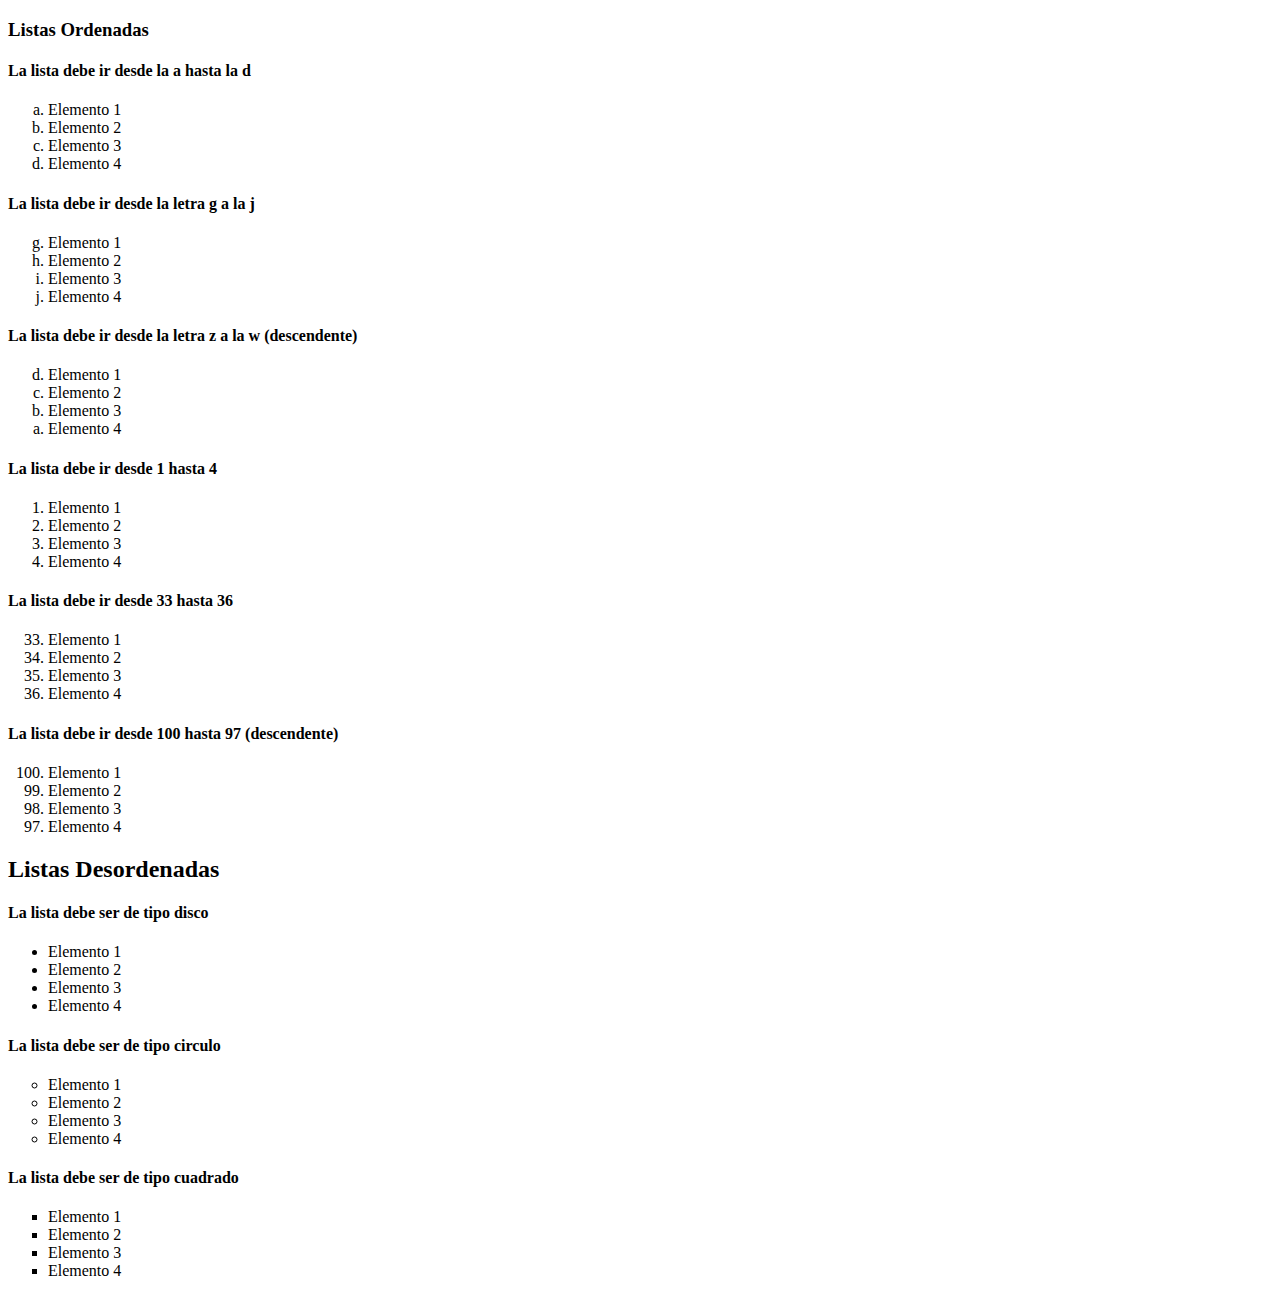
==== index.html @ d45b1b93 "Update index.html" ====
<!doctype html>
<html lang="en">

<html>
      

          <head>

             <!-- Required meta tags -->

            <meta charset="utf-8">

    <meta name="viewport" content="width=device-width,initial-scale=1">

    <!-- Bootstrap CSS -->

    <link href="dist/bootstrap/css/bootstrap.min.css" rel="stylesheet">

            <title>Mi primer sitio web</title>

          </head>


          <body>

            
           <h3>Listas Ordenadas</h3>
           <h4>La lista debe ir desde la a hasta la d </h4>

           <ol type="a">

             <li>Elemento 1</li>
             <li>Elemento 2</li>
             <li>Elemento 3</li>
             <li>Elemento 4</li>
           </ol>

           <h4>La lista debe ir desde la letra g a la j</h4>

           <ol type="a" start="7">
        
          <li>Elemento 1</li>
          <li>Elemento 2</li>
          <li>Elemento 3</li>
          <li>Elemento 4</li>
        </ol>
          <h4>La lista debe ir desde la letra z a la w (descendente)</h4>
          <ol type="a" reversed="100">

             <li>Elemento 1</li>
             <li>Elemento 2</li>
             <li>Elemento 3</li>
             <li>Elemento 4</li>
             </ol>
        
             <h4>La lista debe ir desde 1 hasta 4</h4>
             <ol type="1">
             <li>Elemento 1</li>
             <li>Elemento 2</li>
             <li>Elemento 3</li>
             <li>Elemento 4</li>
             </ol>

             <h4>La lista debe ir desde 33 hasta 36 </h4>
             <ol type="1" start="33">

             <li>Elemento 1</li>
             <li>Elemento 2</li>
             <li>Elemento 3</li>
             <li>Elemento 4</li> 
            </ol>

             <h4>La lista debe ir desde 100 hasta 97 (descendente) </h4>
             <ol start="100" reversed>
             <li>Elemento 1</li>
             <li>Elemento 2</li>
             <li>Elemento 3</li>
             <li>Elemento 4</li>
             </ol>

             <h2>Listas Desordenadas</h2>

            <h4>La lista debe ser de tipo disco </h4>
<ul style="list-style-type: disc">
             <li>Elemento 1</li>
             <li>Elemento 2</li>
             <li>Elemento 3</li>
             <li>Elemento 4</li>
            </ul>

             <h4>La lista debe ser de tipo circulo</h4>
             <ul style="list-style-type: circle">
             <li>Elemento 1</li>
             <li>Elemento 2</li>
             <li>Elemento 3</li>
             <li>Elemento 4</li>
            </ul>

             <h4>La lista debe ser de tipo cuadrado</h4>
             <ul style="list-style-type: square">
             <li>Elemento 1</li>
             <li>Elemento 2</li>
             <li>Elemento 3</li>
             <li>Elemento 4</li>
</ul>

          </body>


          </html>
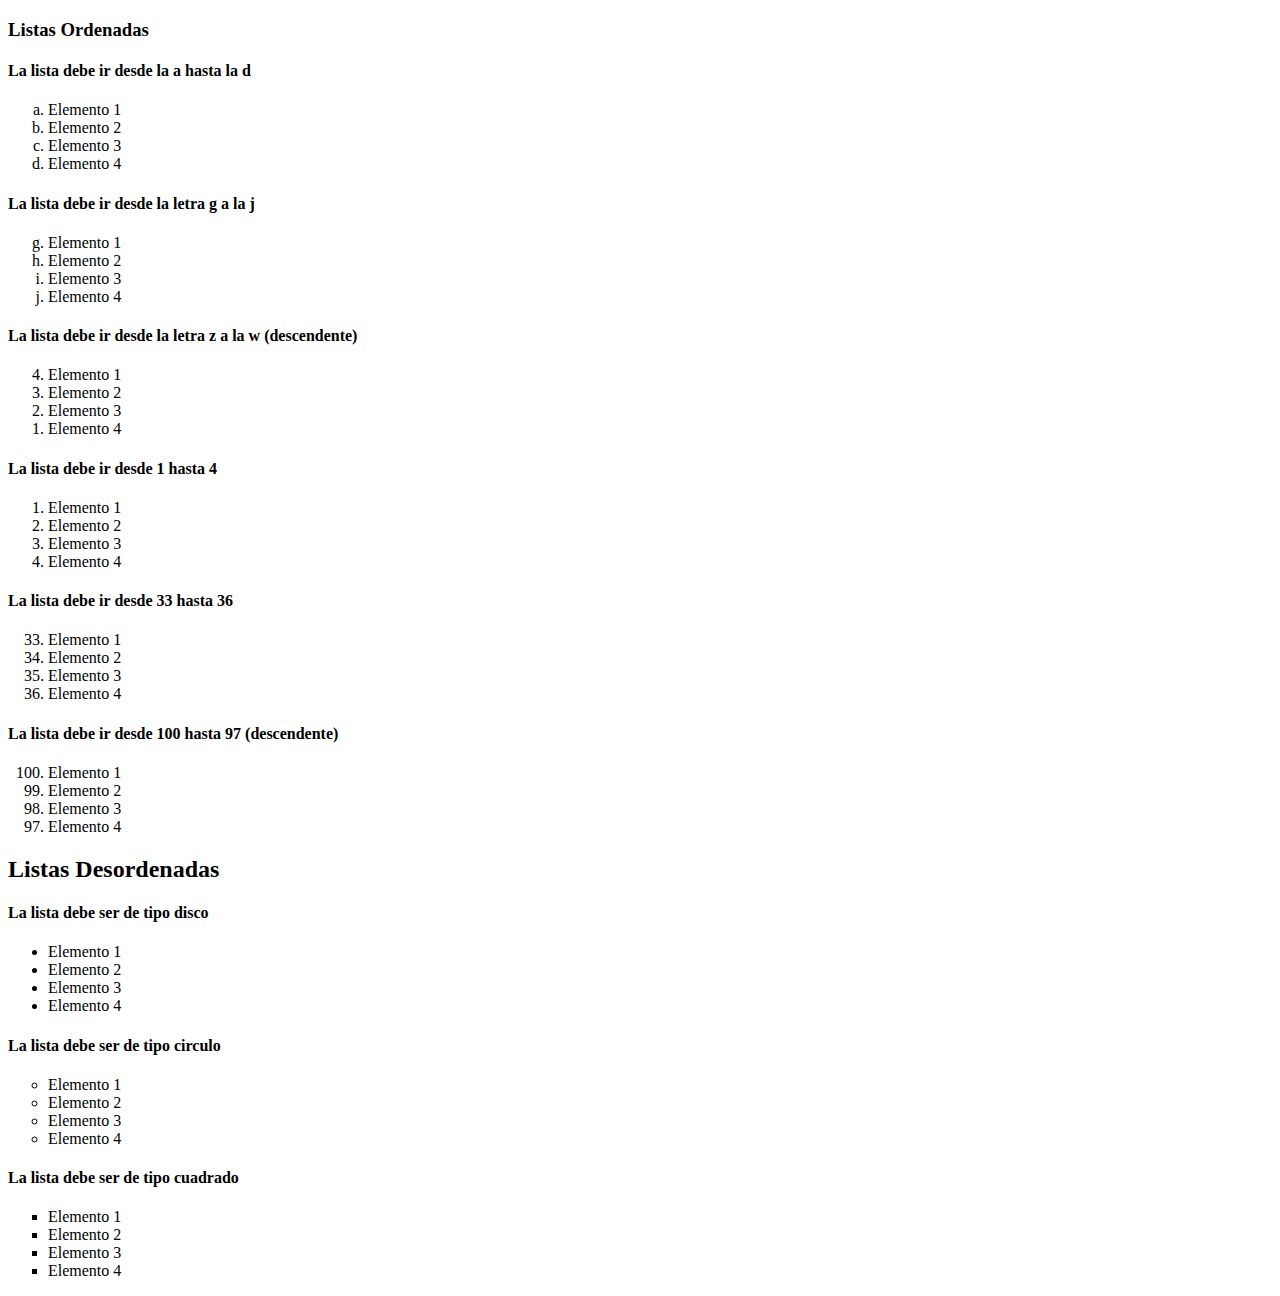
==== commit f3a23b7d: "Update index.html" ====
--- a/index.html
+++ b/index.html
@@ -45,7 +45,7 @@
           <li>Elemento 4</li>
         </ol>
           <h4>La lista debe ir desde la letra z a la w (descendente)</h4>
-          <ol type="a" reversed="100">
+          <ol type="w" reversed="100">
 
              <li>Elemento 1</li>
              <li>Elemento 2</li>
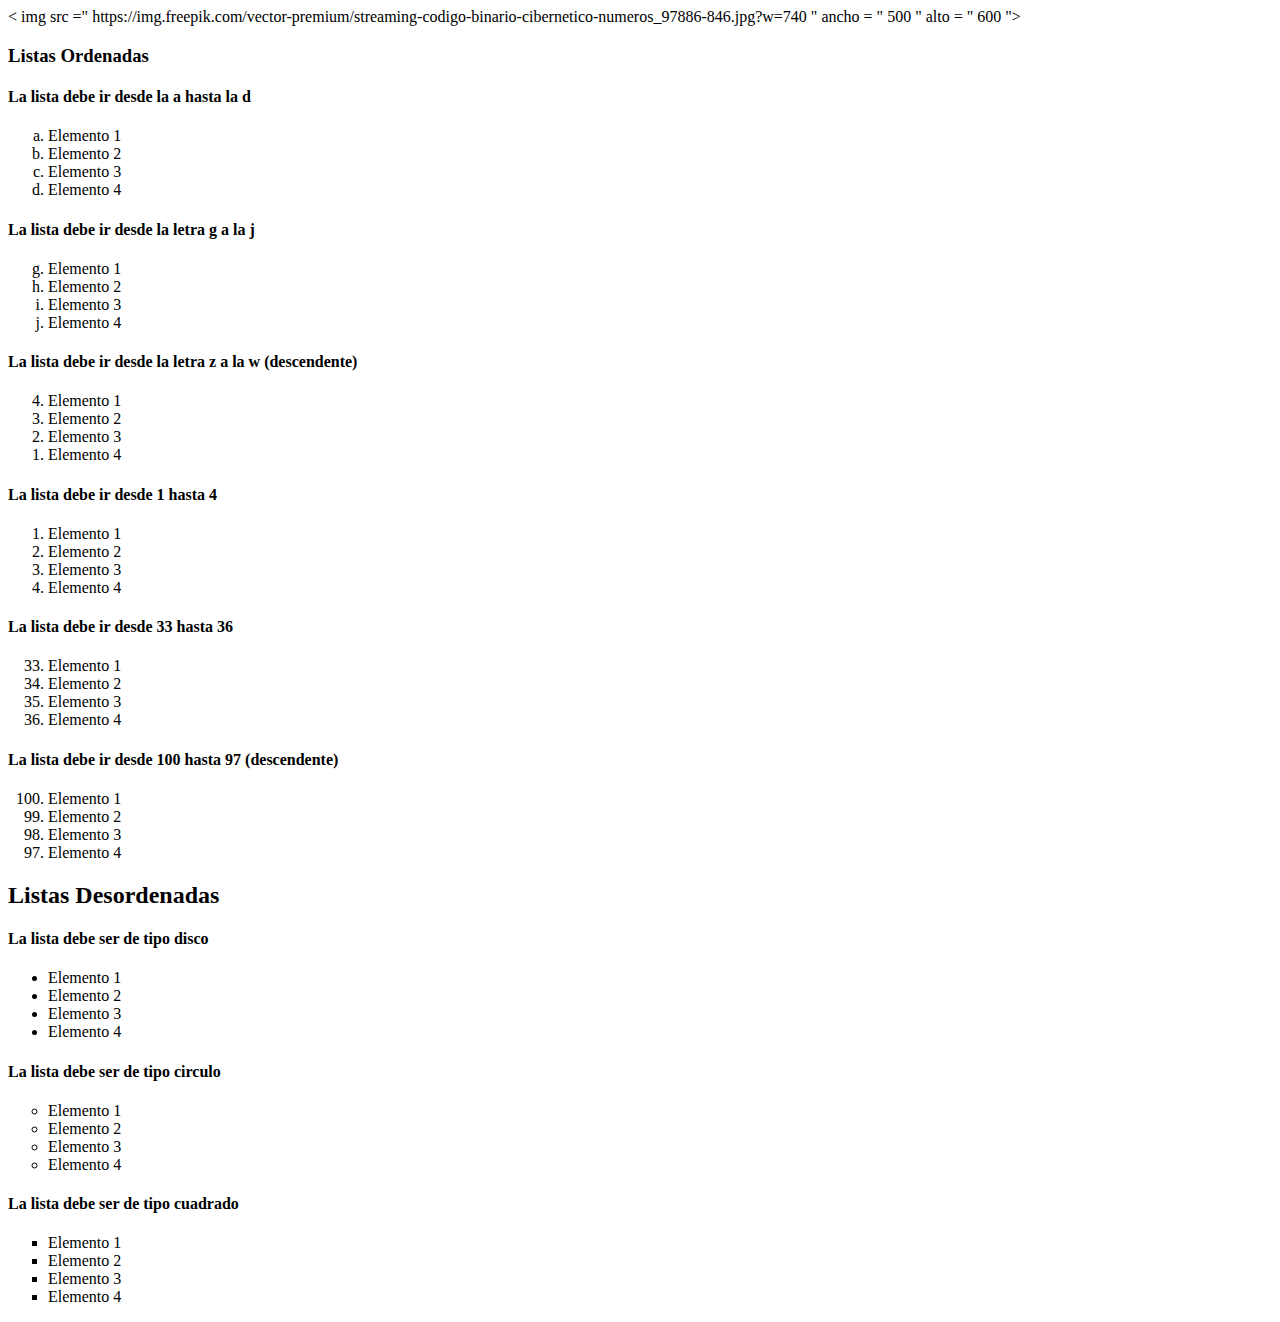
==== commit 1e607b44: "Update index.html" ====
--- a/index.html
+++ b/index.html
@@ -22,8 +22,8 @@
 
 
           <body>
+          < img  src =" https://img.freepik.com/vector-premium/streaming-codigo-binario-cibernetico-numeros_97886-846.jpg?w=740 " ancho = " 500 " alto = " 600 ">
 
-            
            <h3>Listas Ordenadas</h3>
            <h4>La lista debe ir desde la a hasta la d </h4>
 
@@ -45,7 +45,7 @@
           <li>Elemento 4</li>
         </ol>
           <h4>La lista debe ir desde la letra z a la w (descendente)</h4>
-          <ol type="w" reversed="100">
+          <ol type= "j" reversed="8">
 
              <li>Elemento 1</li>
              <li>Elemento 2</li>
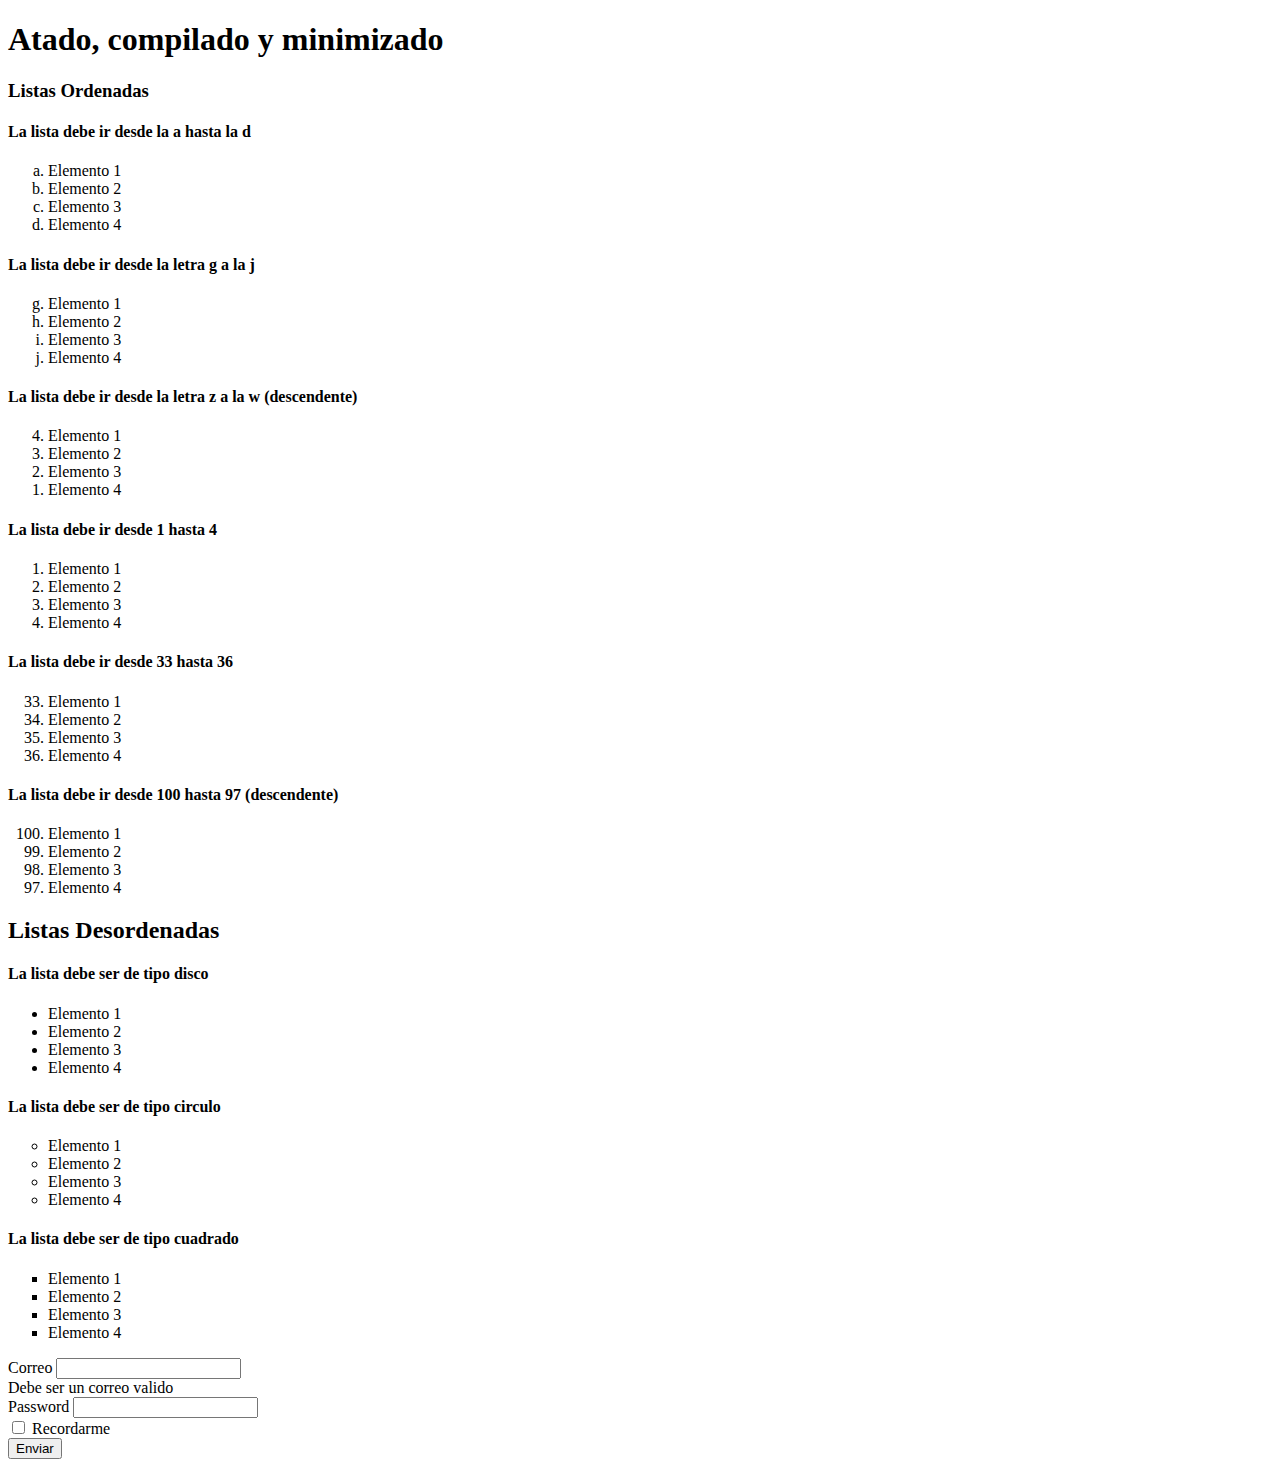
==== commit bf1b4a9d: "commit -main" ====
--- a/index.html
+++ b/index.html
@@ -1,11 +1,9 @@
 <!doctype html>
 <html lang="en">
 
-<html>
-      
-
           <head>
-
+            <title>Mi primer sitio web</title>
+            <link rel="stylesheet" href="style.css">
              <!-- Required meta tags -->
 
             <meta charset="utf-8">
@@ -16,14 +14,19 @@
 
     <link href="dist/bootstrap/css/bootstrap.min.css" rel="stylesheet">
 
-            <title>Mi primer sitio web</title>
+    <title>Instalacion atada, compilada y minimizada</title>
+
+            
 
           </head>
 
 
           <body>
-          < img  src =" https://img.freepik.com/vector-premium/streaming-codigo-binario-cibernetico-numeros_97886-846.jpg?w=740 " ancho = " 500 " alto = " 600 ">
 
+            <h1>Atado, compilado y minimizado</h1>
+            <!--Bootstrap JS-->
+            <script src="dist/bootstrap/js/bootstrap.bundle.min.js"></script>
+          
            <h3>Listas Ordenadas</h3>
            <h4>La lista debe ir desde la a hasta la d </h4>
 
@@ -104,6 +107,38 @@
              <li>Elemento 4</li>
 </ul>
 
+<form>
+
+  <div class="mb-3">
+  
+    <label for="idE" class="form-label">Correo</label>
+
+    <input type="email" class="form-control" id="idE" aria-describedby="idEH">
+
+    <div id="idEH" class="form-text">Debe ser un correo valido </div>
+
+  </div>
+
+  <div class="mb-3">
+
+ <label for="exampleInputPassword1" class="form-label">Password</label>  
+
+ <input type="password" class="form-control" id="exampleCheck1">
+
+  </div>
+
+  <div class="mb-3 form-check">
+
+ <input type="checkbox"  class="form-check-input" id="exampleCheck1">
+ 
+ <label class="form-check-label" for="exampleCheck1">Recordarme</label>
+
+  </div>
+
+  <button type="submit" class="btn btn-primary">Enviar</button>
+
+</form>
+
           </body>
 
 
--- a/style.css
+++ b/style.css
@@ -0,0 +1,3 @@
+p {
+    color:blue
+}